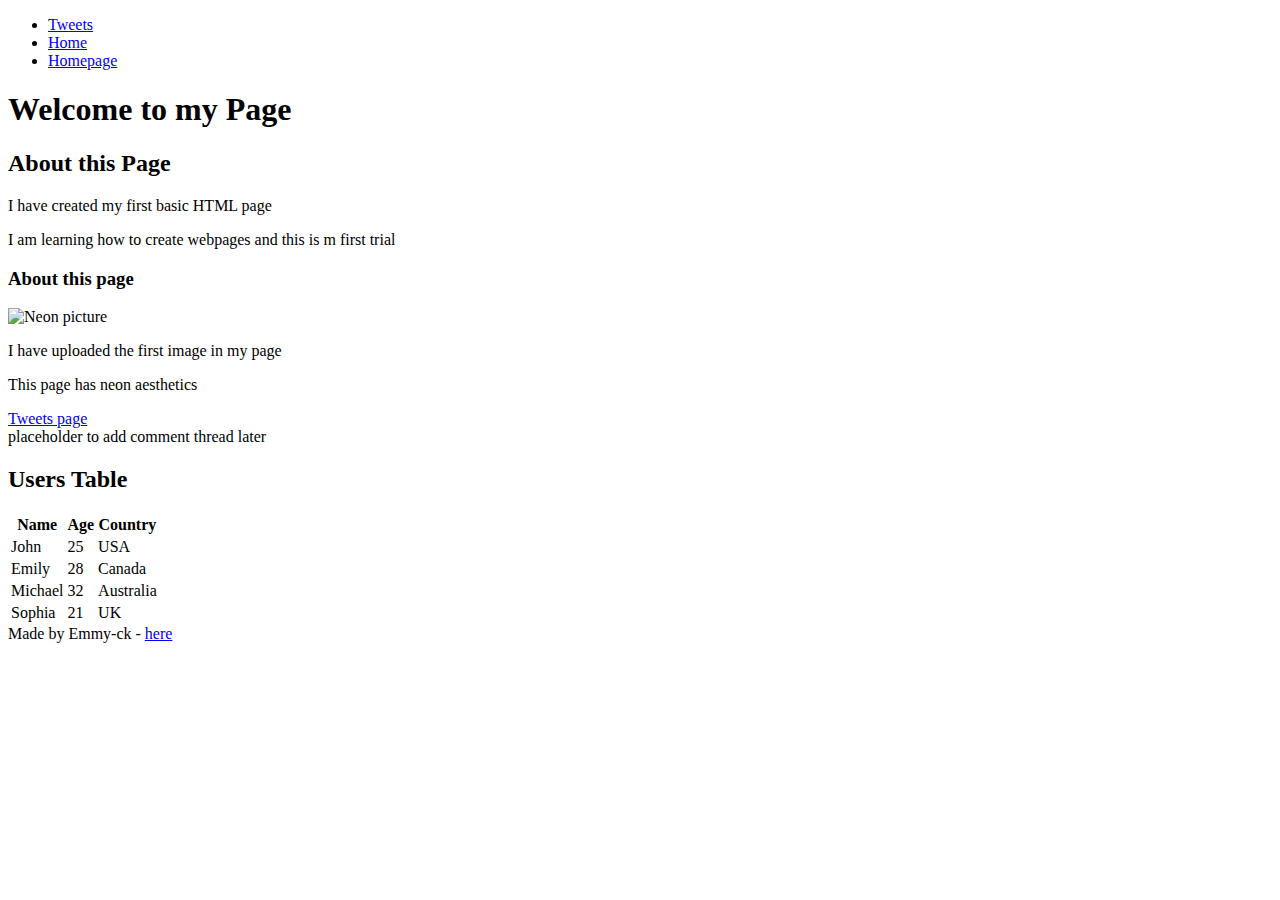
==== css_basic/index.html @ 2ca6b0e1 "Creating css_basic directory and adding base file" ====
<!DOCTYPE html>
<html lang="en-US">

<head>
    <meta charset="utf-8">
    <title> My HTML Page</title>
</head>

<body>
    <header>
        <ul>
            <li><a href="/tweets.html">Tweets</a></li>
            <li><a href="base_index.html">Home</a></li>
            <li><a href="index.html">Homepage</a></li>
        </ul>
    </header>

    <main>
        <article>
            <h1> Welcome to my Page</h1>
            <h2>About this Page</h2>
            <p>I have created my first basic HTML page</p>
            <p>I am learning how to create webpages and this is m first trial</p>
            <h3>About this page</h3>
            <img src="htmlimage.png" alt="Neon picture">
            <p>I have uploaded the first image in my page</p>
            <p>This page has neon aesthetics</p>
            <a href="tweets.html">Tweets page</a>
        </article>
        
        <aside>
            placeholder to add comment thread later
        </aside>

        <article>
            <h2>Users Table</h2>
            <table>
                <thead>
                    <tr>
                        <th>Name</th>
                        <th>Age</th>
                        <th>Country</th>
                    </tr>
                </thead>

                <tbody>
                    <tr>
                        <td>John</td>
                        <td>25</td>
                        <td>USA</td>
                    </tr>
                    
                    <tr>
                        <td>Emily</td>
                        <td>28</td>
                        <td>Canada</td>
                    </tr>

                    <tr>
                        <td>Michael</td>
                        <td>32</td>
                        <td>Australia</td>
                    </tr>

                    <tr>
                        <td>Sophia</td>
                        <td>21</td>
                        <td>UK</td>
                    </tr>
                </tbody>

            </table>
        </article>
    </main>

    <footer>
        Made by Emmy-ck - <a href="https://google.com" target="_blank">here</a>
    </footer>
</body>

</html>
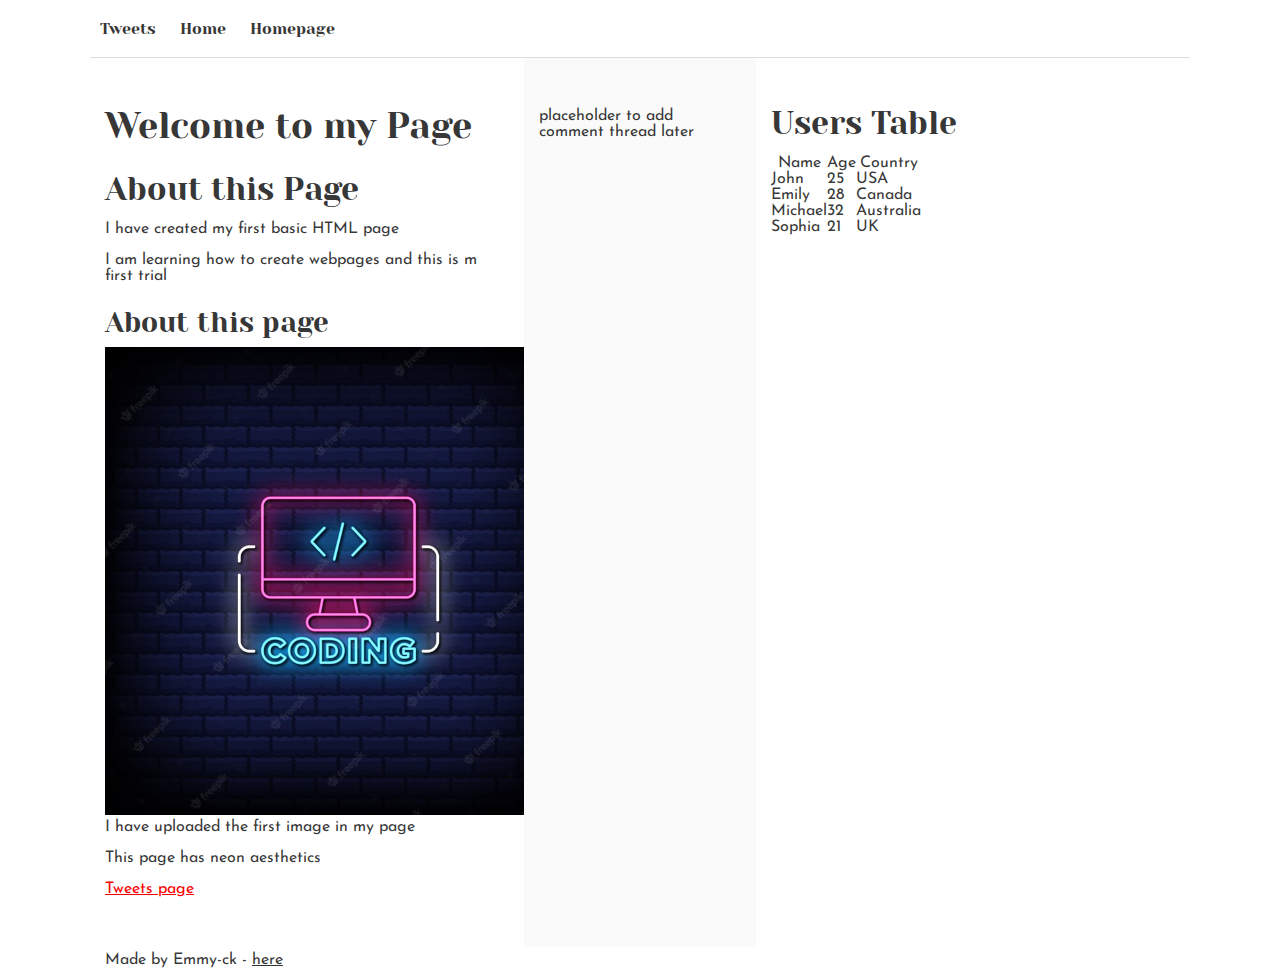
==== commit 6cbc3f16: "Positioning" ====
--- a/css_basic/index.html
+++ b/css_basic/index.html
@@ -4,6 +4,8 @@
 <head>
     <meta charset="utf-8">
     <title> My HTML Page</title>
+    <link href="base.css" rel="stylesheet">
+    <link href="styles.css" rel="stylesheet">
 </head>
 
 <body>
--- a/css_basic/base.css
+++ b/css_basic/base.css
@@ -0,0 +1,200 @@
+/* Importing webfonts */
+/* (If you're learning CSS, you should disregard that) */
+
+@import url(https://fonts.googleapis.com/css?family=Yeseva+One);
+@import url(https://fonts.googleapis.com/css?family=Josefin+Sans:400,700,700italic,400italic);
+
+
+/* CSS reset rules */
+
+html, body {
+	height: 100%;
+	min-height: 100%;
+}
+html, body, div, span, applet, object, iframe,
+h1, h2, h3, h4, h5, h6, p, blockquote, pre,
+a, abbr, acronym, address, big, cite, code,
+del, dfn, img, ins, kbd, q, s, samp,
+small, strike, sub, sup, tt, var,
+b, u, i, center,
+dl, dt, dd,
+fieldset, form, label, legend,
+table, caption, tbody, tfoot, thead, tr, th, td,
+article, aside, canvas, details, embed, 
+figure, figcaption, footer, header, hgroup, 
+menu, nav, output, ruby, section, summary,
+time, mark, audio, video {
+	margin: 0;
+	padding: 0;
+	border: 0;
+	font-size: 100%;
+	font: inherit;
+	vertical-align: baseline;
+}
+/* HTML5 display-role reset for older browsers */
+article, aside, details, figcaption, figure, 
+footer, header, hgroup, menu, nav, section {
+	display: block;
+}
+body {
+	line-height: 1;
+}
+blockquote, q {
+	quotes: none;
+}
+blockquote:before, blockquote:after,
+q:before, q:after {
+	content: '';
+	content: none;
+}
+table {
+	border-collapse: collapse;
+	border-spacing: 0;
+}
+
+
+/* Fonts and colors */
+
+body {
+	font-family: 'Josefin Sans', serif;
+	color: rgba(0, 0, 0, 0.8);
+}
+h1, h2, h3, h4, h5, h6, header {
+	font-family: 'Yeseva One', sans-serif;
+}
+article {
+}
+header {
+	border-bottom: 1px solid rgb(221,221,221);
+	transition: border-bottom-color 1s ease;
+}
+header a {
+	color: rgba(0, 0, 0, 0.8);
+}
+aside {
+	background: #FAFAFA;
+}
+aside p {
+	border: 1px solid #bbb;
+	background: #ddd;
+	color: black;
+}
+footer a {
+	color: rgba(0, 0, 0, 0.8);
+}
+a {
+	color: #F80002;
+}
+
+
+/* Positioning and margins */
+
+@media (min-width: 1100px) {
+	body {
+		width: 1100px;
+		margin: 0 auto;
+	}
+}
+
+article {
+	padding: 50px 15px;
+}
+article > *:first-child {
+	margin-top: 0;
+}
+aside {
+	padding: 50px 15px;
+}
+header .right {
+	float: right;
+	margin: 0 10px 15px;
+}
+
+
+/* Header */
+header {
+	padding: 20px 0;
+	height: 80px;
+}
+header ul {
+	list-style: none;
+	margin: 0;
+	padding: 0;
+}
+header li {
+	display: inline;
+	vertical-align:middle;
+}
+header li:first-child {
+	margin: 0;
+}
+header li a {
+	margin: 0 10px;
+}
+header li.logo {
+	font-size: 36px;
+}
+header a {
+	text-decoration: none;
+}
+
+
+/* Aside */
+
+aside p {
+	border-radius: 10px;
+	padding: 20px 20px;
+}
+
+
+/* Footer */
+
+footer {
+	padding: 5px 15px;
+	height: 80px;
+}
+
+
+/* Text styles and margins */
+
+p {
+	margin-bottom: 15px;
+}
+h1 {
+	font-size: 36px;
+	margin: 40px 0 20px;
+}
+h2 {
+	font-size: 32px;
+	margin: 30px 0 15px;
+}
+h3 {
+	font-size: 28px;
+	margin: 25px 0 10px;
+}
+h4 {
+	font-size: 20px;
+	font-weight: bold;
+	margin: 20px 0 10px;
+}
+h5 {
+	font-size: 18px;
+	font-weight: bold;
+	margin: 15px 0 10px;
+}
+h6 {
+	font-weight: bold;
+	margin: 5px 0;
+}
+
+@media (max-width: 800px) {
+  body.works_on_smartphone {
+  	display: block;
+  }
+  body.works_on_smartphone main {
+  	display: block;
+  }
+  header .right {
+  	float: none;
+  }
+}--- a/css_basic/styles.css
+++ b/css_basic/styles.css
@@ -0,0 +1,25 @@
+
+body, main {
+    display: flex;
+}
+
+body {
+    flex-direction: column;
+}
+
+main {
+    flex: auto;
+    flex-direction: row;
+}
+
+article {
+    flex: 2;
+}
+
+aside {
+    flex: 1;
+}
+
+article, aside {
+    overflow-y: auto;
+}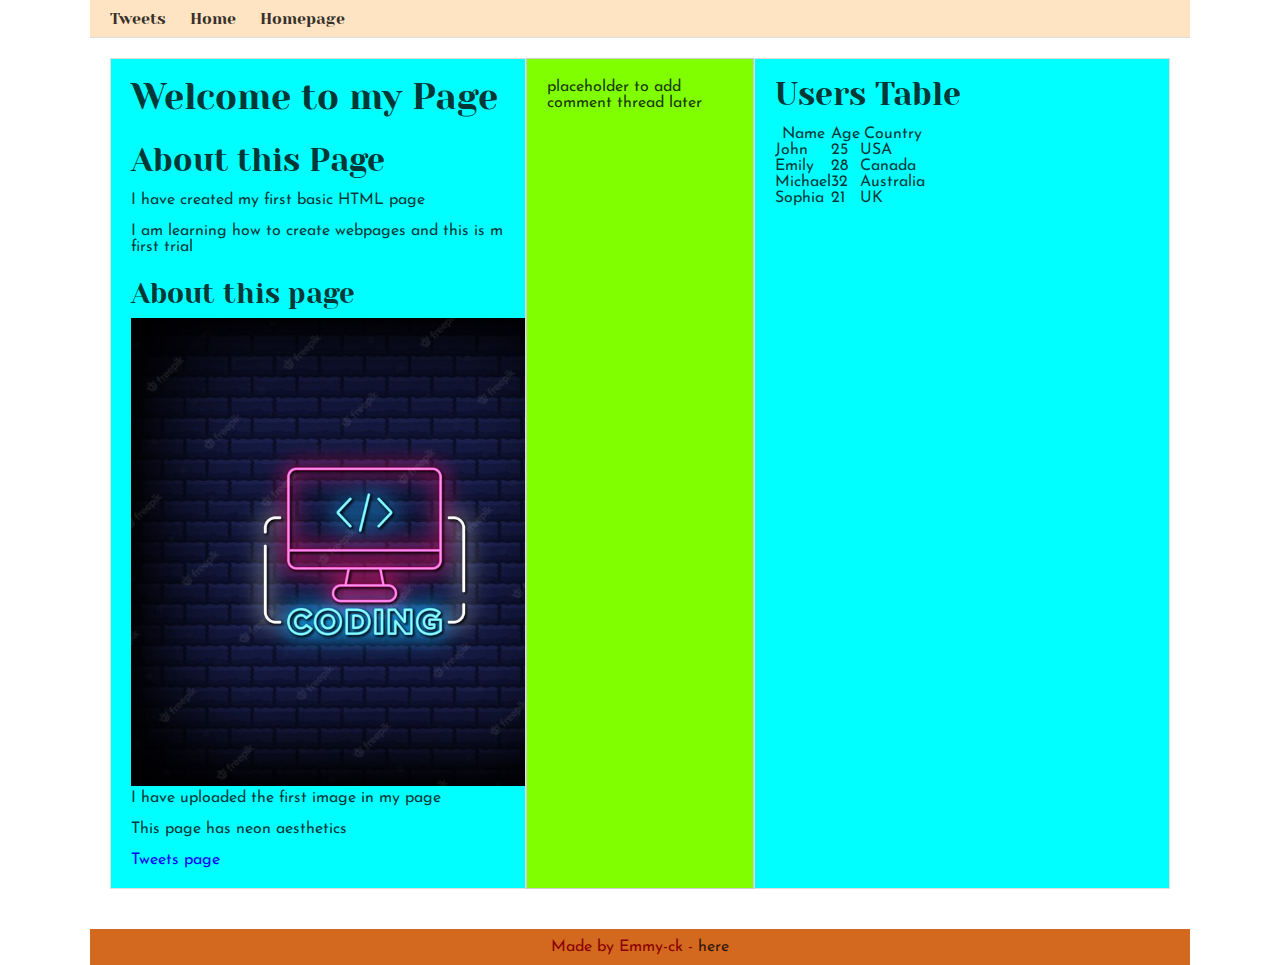
==== commit 4460e0cb: "Correction" ====
--- a/css_basic/index.html
+++ b/css_basic/index.html
@@ -3,6 +3,7 @@
 
 <head>
     <meta charset="utf-8">
+    <meta name="viewport" content="width=device-width,initial-scale=1.0">
     <title> My HTML Page</title>
     <link href="base.css" rel="stylesheet">
     <link href="styles.css" rel="stylesheet">
@@ -73,6 +74,9 @@
 
             </table>
         </article>
+        <div class="works_on_smartphone">
+            
+        </div>
     </main>
 
     <footer>
--- a/css_basic/styles.css
+++ b/css_basic/styles.css
@@ -12,14 +12,54 @@
     flex-direction: row;
 }
 
-article {
+article {/* Defines the width of this article by taking 2/3 of the width*/
     flex: 2;
 }
 
 aside {
-    flex: 1;
+    flex: 1;/*takes 1/3 of the width*/
+}
+/*This is to enable scrolling by the user on aside and article elements*/
+article, aside {
+    overflow-y: auto;
+}
+/**Adding styling to the logo*/
+header {
+    background-color: bisque; /*Set background color to 'Bisque'*/
+    padding: 10px; /*padding for spacing*/
+    color: brown;/*text color to brown*/
 }
 
-article, aside {
-    overflow-y: auto;
+/*Adding styles to the main content*/
+main {
+    padding: 20px; /*Padding to seperate content*/
+}
+/*Styles for the article content*/
+article {
+    background-color: aqua;
+    border: 1px solid #ddd;
+    padding: 20px;
+    margin-bottom: 20px; /*Adding margin to the bottom*/
+}
+/**Styles for the aside contents*/
+aside {
+    background-color: chartreuse;/*adding background color*/
+    border: 1px solid #ccc;
+    padding: 20px;
+    margin-bottom: 20px;
+}
+/*Styles for the footer*/
+footer {
+    background-color: chocolate;
+    color: darkred;
+    padding: 10px;
+    text-align: center;/*Aligns the text to the centre*/
+}
+/*Styles for the links*/
+a {
+    color: blue;
+    text-decoration: none;
+}
+a:hover {
+    text-decoration: underline;
 }